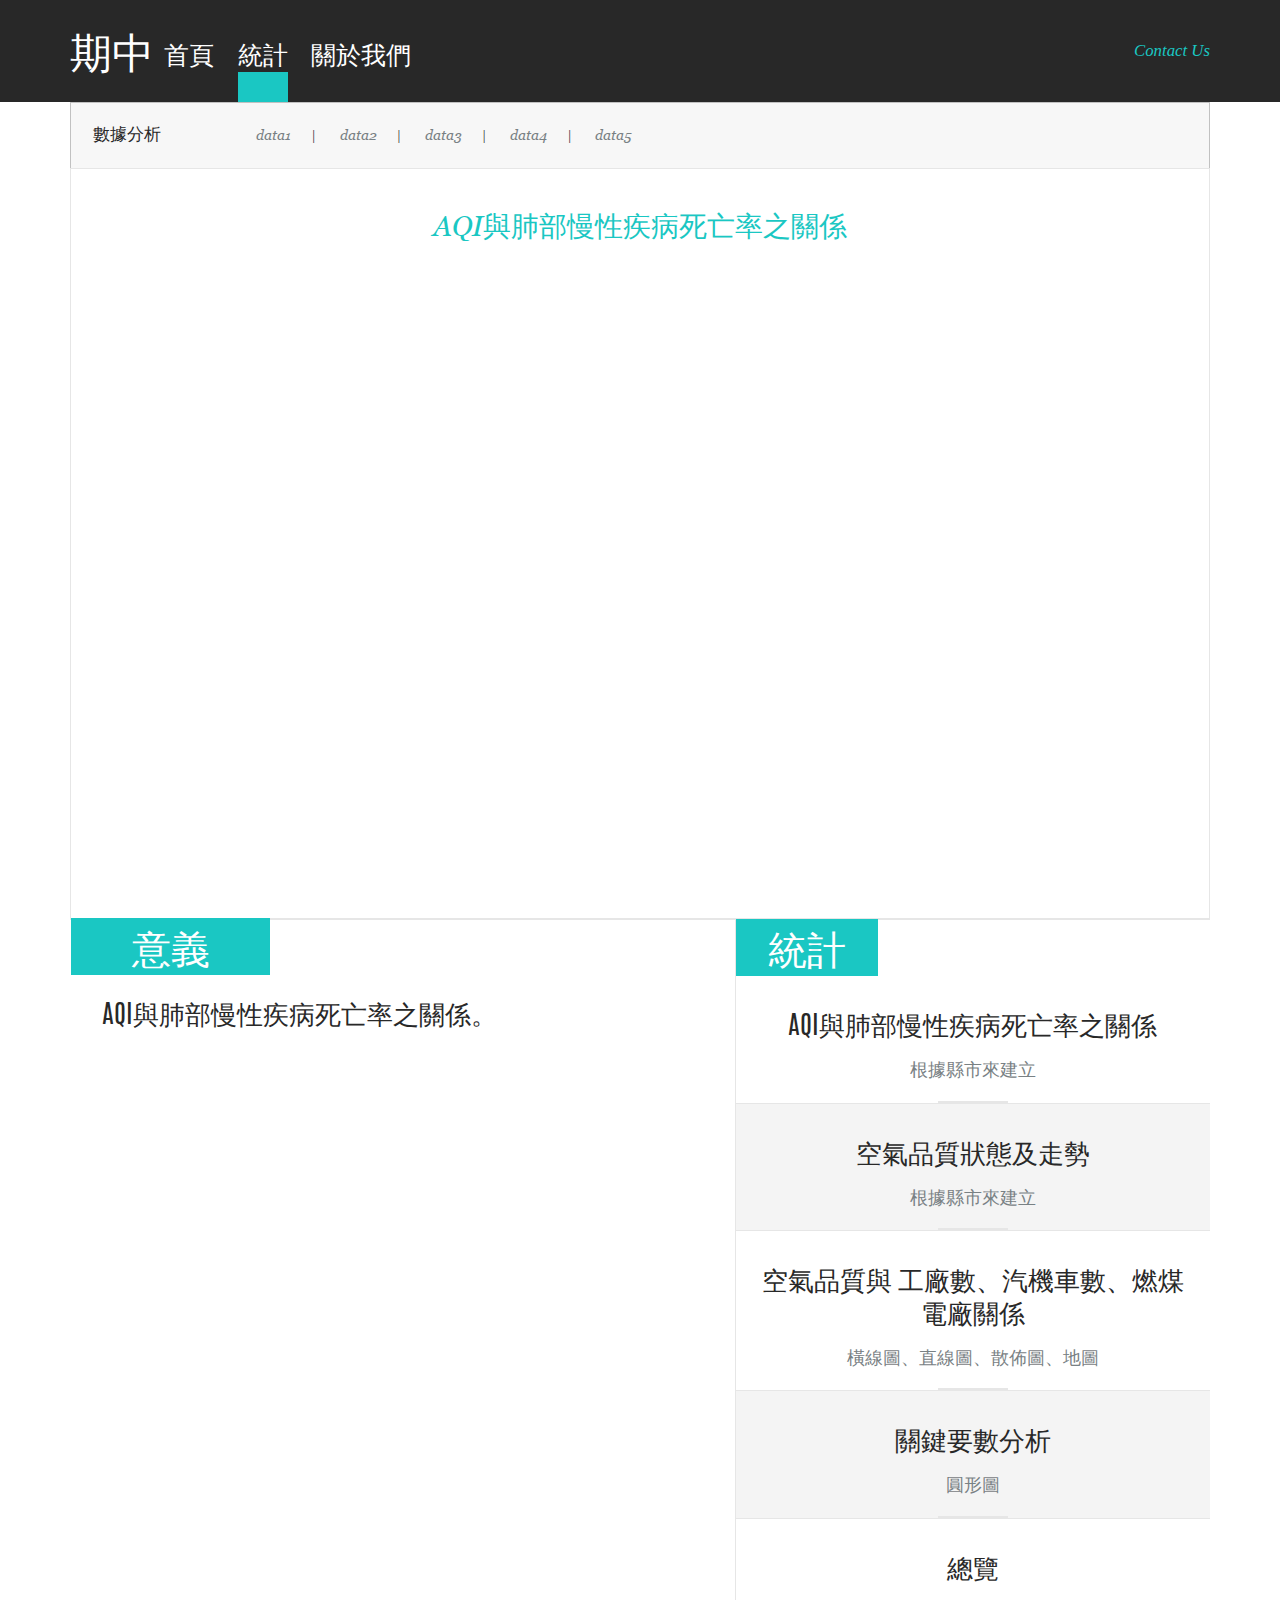
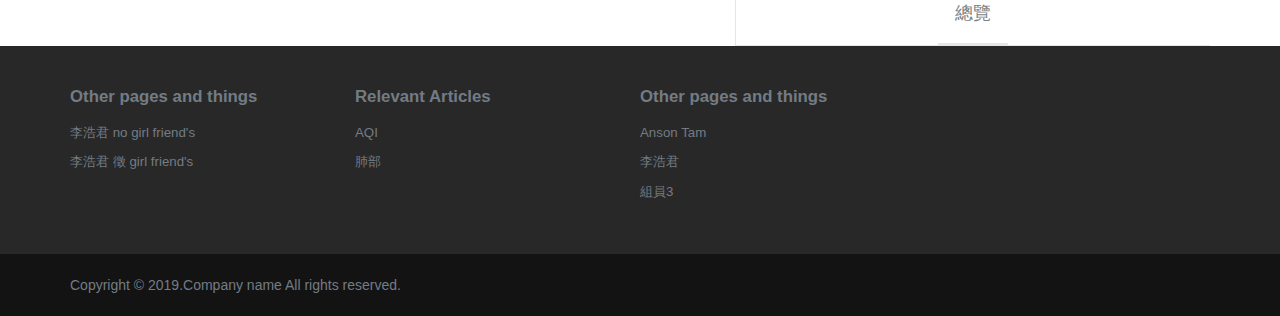
==== data1.html @ b498a992 "test" ====
<!DOCTYPE html>
<html>
<head>
<title>About</title>
<link href="css/bootstrap.css" rel='stylesheet' type='text/css' />
<!-- Custom Theme files -->
<link href="css/style.css" rel="stylesheet" type="text/css" media="all" />
<!-- Custom Theme files -->
<script src="js/jquery.min.js"></script>
<!-- Custom Theme files -->
<meta name="viewport" content="width=device-width, initial-scale=1">
<meta http-equiv="Content-Type" content="text/html; charset=utf-8" />
<meta name="keywords" content="Konstructs Responsive web template, Bootstrap Web Templates, Flat Web Templates, Andriod Compatible web template, 
Smartphone Compatible web template, free webdesigns for Nokia, Samsung, LG, SonyErricsson, Motorola web design" />
<script type="application/x-javascript"> addEventListener("load", function() { setTimeout(hideURLbar, 0); }, false); function hideURLbar(){ window.scrollTo(0,1); } </script>
</head>
<body>
	<!-- header-section-starts -->
	<div class="header">
		<div class="container">
			<div class="logo">
				<a href="index.html"><h1>期中</h1></a>
			</div>
			<div class="pages">
				<ul>
					<li><a href="index.html">首頁</a></li>
					<li><a class="active" href="data1.html">統計</a></li>
					<li><a href="404.html">關於我們</a></li>
				</ul>
			</div>
			<div class="navigation">
				<ul>
					<li><a class="active" href="contact.html">Contact Us</a></li>
				</ul>
			</div>
			<div class="clearfix"></div>
		</div>
	</div>
			<div class="clearfix"></div>
		</div>
	</div>
	<div class="container">
		<div class="header-bottom">
            <div class="type">
				<h5>數據分析</h5>
			</div>
			<span class="menu"></span>
			<div class="list-nav">
				<ul>                                                                 
					<li><a href="data1.html">data1</a></li>|
					<li><a href="data2.html">data2</a></li>|
					<li><a href="data3.html">data3</a></li>|
					<li><a href="data4.html">data4</a></li>|
					<li><a href="data5.html">data5</a></li>
					
				</ul>
			</div>
			<!-- script for menu -->
				<script>
				$( "span.menu" ).click(function() {
				  $( ".list-nav" ).slideToggle( "slow", function() {
				    // Animation complete.
				  });
				});
			</script>
			<!-- script for menu -->
			<div class="clearfix"></div>
        </div>
	</div>
	<div class="container">
		<div class="content">
			<div class="about-content">
				<!-- about -->
			<h3>AQI與肺部慢性疾病死亡率之關係</h3>	
			<center>		
			<iframe width="800" height="600" src="https://app.powerbi.com/view?r=eyJrIjoiYjI2NzE4NmYtNDRkNi00YTdlLThlYmQtZTdlM2NkMjk1MzQ0IiwidCI6Ijc1NDNlOTI1LTE1ZWYtNGI4MC1iNGU2LWZlNzFjOWUxMjQ4ZCIsImMiOjEwfQ%3D%3D" frameborder="0" allowFullScreen="true"></iframe>
			</center>
			
			<div class="clearfix"></div>
		
		<div class="more">
			
		</div>
	</div>
<!-- //about -->
		<div class="col-md-7 content-left">
				<div class="article">
					<h5 class="head">意義</h5>
					
					<a class="title">AQI與肺部慢性疾病死亡率之關係。</a>
					
					
					
				</div>
				</div>
			</div>
			<div class="col-md-5 content-right content-right-top">
				<h5 class="head">統計</h5>	
				<a href="data1.html">
					<div class="editor text-center">
						<h3>AQI與肺部慢性疾病死亡率之關係</h3>
						<p>根據縣市來建立</p>
						
						<span></span>
					</div>
				</a>
				<a class="active" href="data2.html">
					<div class="editor text-center">
						<h3>空氣品質狀態及走勢</h3>
						<p>根據縣市來建立</p>
						
						<span></span>
					</div>
				</a>
				<a href="data3.html">
					<div class="editor text-center">
						<h3>空氣品質與 工廠數、汽機車數、燃煤電廠關係</h3>
						<p>橫線圖、直線圖、散佈圖、地圖</p>
						
						<span></span>
					</div>
				</a>
				
				<a  class="active" href="data4.html">
					<div class="editor text-center">
						<h3>關鍵要數分析</h3>
						<p>圓形圖</p>
						
						<span></span>
					</div>
				
				</a>
				<a href="data5.html">
					<div class="editor text-center">
						<h3>總覽</h3>
						<p>總覽</p>
						
						<span></span>
					</div>
				</a>
			</div>
			<div class="clearfix"></div>			
		</div>
	</div>
	<div class="footer">
		<div class="footer-top">
			<div class="container">
				<div class="col-md-3 footer-links">
					<h4>Other pages and things</h4>
					<a href="https://www.facebook.com/profile.php?id=100002530492415" target="_blank">李浩君 no girl friend's</a>
					<a href="https://www.facebook.com/profile.php?id=100002530492415" target="_blank">李浩君 徵 girl friend's</a>
				</div>
				
				<div class="col-md-3 footer-links">
					<h4>Relevant Articles</h4>
					<a href="https://taqm.epa.gov.tw/taqm/tw/default.aspx">AQI</a>
					<a href="https://zh.wikipedia.org/zh-tw/%E8%82%BA">肺部</a>

				</div>
				<div class="col-md-3 footer-links">
					<h4>Other pages and things</h4>
					<a href="https://www.facebook.com/profile.php?id=100002530492415" target="_blank">Anson Tam</a>
					<a href="https://www.facebook.com/profile.php?id=100002530492415" target="_blank">李浩君</a>
					<a href="https://www.facebook.com/profile.php?id=100002530492415" target="_blank">組員3</a>
				</div>
				<div class="clearfix"></div>
			</div>
		</div>
		<div class="footer-bottom">
			<div class="container">
				<div class="copyrights">
					<p>Copyright &copy; 2019.Company name All rights reserved.</a></p>
				</div>
			</div>
		</div>
	</div>
</body>
</html>
---- css/style.css ----
body{
	padding:0;
	margin:0;
	font-family: 'Times New Roman', Arial, Helvetica;
	background:#fff;
}
@font-face {
    font-family: 'Times-Italic';
    src: url('../fonts/Times-Italic.ttf');
    font-weight: normal;
    font-style: normal;
}
@font-face {
    font-family: 'Antonio-Regular';
    src: url('../fonts/Antonio-Regular.ttf');
    font-weight: normal;
    font-style: normal;
}
@font-face {
    font-family: 'Georgia Italic';
    src: url('../fonts/Georgia Italic.ttf');
    font-weight: normal;
    font-style: normal;
}
body a{
    transition:0.5s all;
	-webkit-transition:0.5s all;
	-moz-transition:0.5s all;
	-o-transition:0.5s all;
	-ms-transition:0.5s all;
}
input[type="button"],input[type="submit"]{
	transition:0.5s all;
	-webkit-transition:0.5s all;
	-moz-transition:0.5s all;
	-o-transition:0.5s all;
	-ms-transition:0.5s all;
}
h1,h2,h3,h4,h5,h6{
	margin:0;			   
}	
p{
	margin:0;
}
ul{
	margin:0;
	padding:0;
}
label{
	margin:0;
}
/*-----start-header----*/
.header {
	background:#282828;
	padding:2em 0;
}
.pages {
	float: left;
	width: 40%;
	margin-top: 8px;
}
.pages ul li {
	display: inline-block;
}
.pages ul li a {
	font-size: 1.8em;
	text-decoration:none;
	padding: 0;
	margin: 10px;
	list-style: none;
	cursor: pointer;
	font-weight: 400;
	color: #fff;
	font-family: 'Antonio-Regular';
}
.pages ul li a.active {
	border-bottom: 30px solid #1ac7c3;
}
.header-bottom {
	border: 1px solid #c1c1c1;
	padding: 22px;
	background: #f7f7f7;
	border-bottom:none;
}
.navigation {
	margin-top:0.8em;
}
.navigation ul li {
	display:inline-block;
	margin:0 0 0 2.5em;
}
.navigation ul li a {
	color:#fff;
    font-family: 'Times-Italic';
	font-style:italic;
	text-decoration:none;
	font-size:1.2em;
	font-weight:300;
}
.navigation ul li a.active {
	color:#1ac7c3;
}
.navigation ul li a:hover {
	color:#1ac7c3;
}
.logo {
	float:left;
}
.logo a h1 {
    font-family: 'Antonio-Regular';
	text-transform:uppercase;
	color:#fff;
	font-size:3em;
	font-weight:400;
}
.logo a {
	text-decoration:none;
}
.type {
	float:left;
	width:13%;
}
.list-nav {
	float:left;
	width:80%;
}
.type h5 {
	color: #282828;
	font-size: 1.2em;
	font-weight: 500;
	font-family: 'Georgia Italic';
}
.list-nav ul li {
	display:inline-block;
	margin:0 1.5em;
}
.list-nav ul li a {
	font-family: 'Georgia Italic';
	text-decoration:none;
	color:#798184;
	font-size:1em;
}
.list-nav ul li a.active {
	  color: #1ac7c3;
}
.list-nav ul li a:hover {
	color: #1ac7c3;
}
.navigation {
	float:right;
}
.content {
	border: 1px solid #e6e6e6;
}
.content-left {
	padding:0;
}
.article img {
	width:95%;
	margin-bottom:1em;
}
h5.head {
	color:#fff;
	font-size:2.8em;
	text-transform:uppercase;
	font-weight:300;
	font-family: 'Antonio-Regular';
	background:#1ac7c3;
	width:30%;
	padding:7px;
	text-align:center;
	margin-top: -1px;
}
.article h6 {
	color: #1ac7c3;
	font-size: 1.3em;
	font-weight: 400;
	margin-left: 1.8em;
	font-family: 'Antonio-Regular';
	margin-top:3em;
}
a.title {
	color: #282828;
	font-size: 1.85em;
	text-decoration:none;
	font-weight: 400;
	margin: 0.85em 1.2em 0.9em 1.2em;
	font-family: 'Antonio-Regular';
	display:block;
	line-height: 1.25em;
}
.article p {
	color: #798184;
	font-size: 1.15em;
	font-weight: 400;
	margin-left: 1.8em;
	line-height:1.5em;
    font-family: 'Times-Italic';
	font-style:italic;
	margin-top:1.5em;
}
.article {
	padding: 0 0 3em 0;
}
.content-right {
	padding:0;
	border-left:1px solid #e6e6e6;
}
.editor { 
	border-bottom:1px solid #e6e6e6;
	padding: 2.3em 1.5em 0 1.5em;
}
.editor h3 {
	color: #282828;
	font-size: 1.85em;
	font-weight: 400;
	font-family: 'Antonio-Regular';
	display: block;
	line-height: 1.25em;
}
.editor p {
	color: #798184;
	font-size: 1.25em;
	font-weight: 400;
	margin:1em 0;
}
.editor label {
	color: #cbcbcb;
	font-size: 1.1em;
	font-weight: 400;
	font-style:italic;
}
.editor span{
	display:block;
	width:70px;
	height:2px;
	background:#e6e6e6;
    margin: 0 auto;
	margin-top:1.2em;
}
.content-right-top a.active {
	background: #f4f4f4;
}
.content-right-top a:hover {
	background: #f4f4f4;
}
.content-right-top a {
	display: block;
	text-decoration: none;
}
.e-pic {
	width:35%;
	float:left;
	margin-right:3%;
}
.e-pic img {
	width:100%;
	margin-top: -1px;
}
.e-pic-info {
	float:left;
	width:60%;
}
.e-pic-info a {
	color: #282828;
	font-size: 1.4em;
	text-decoration: none;
	font-weight: 400;
	font-family: 'Antonio-Regular';
	display: block;
	line-height:1.6em;
	margin-top:10px;
}
.e-pic-info span {
	display: block;
	width: 85px;
	height: 2px;
	background: #e6e6e6;
	margin: 0.8em 0;
}
.e-pic-info label {
	color: #cbcbcb;
	font-size: 1.1em;
	font-weight: 400;
	font-style: italic;
}
.editors-pic-grids h5 {
	color: #fff;
	font-size: 1.35em;
	text-transform: uppercase;
	font-weight: 300;
	font-family: 'Antonio-Regular';
	background: #000;
	width: 25%;
	padding: 7px;
	text-align: center;
	margin-top: 2em;
}
.editors-pic {
	border-top: 1px solid #e6e6e6;
}
.features {
	background:url('../images/features-bg.jpg') no-repeat 0px 0px;
	background-size:cover;
	-webkit-background-size: cover;
	-moz-background-size: cover;
	-o-background-size: cover;
	min-height:595px;
	padding: 4em 0 0 4em;
}
.features h5 {
	color: #fff;
	font-size: 1.3em;
	text-transform: uppercase;
	font-weight: 300;
	font-family: 'Antonio-Regular';
	background: #000;
	width: 12%;
	padding: 9px;
	text-align: center;
	margin-bottom:1.5em;
}
.features h2 {
	color: #fff;
	font-size: 2.9em;
	font-weight: 400;
	font-family: 'Antonio-Regular';
	display: block;
	width:60%;
	line-height:1.4em;
}
.footer-links {
	padding:0;
}
.footer-top {
	background:#282828;
	padding:3em 0;
}
.footer-top h4 {
	color:#737c85;
	margin-bottom:1em;
	font-size:1.2em;
	font-weight:600;
	font-family:Helvetica, sans-serif;
}
.footer-top a {
	color:#737c85;
	font-size:0.95em;
	font-weight:100;
	text-decoration:none;
	display:block;
	margin-bottom:0.8em;
	font-family: Helvetica, sans-serif;
}
.footer-top a:hover {
	color:#fff;
}
.span_66 {
	margin-top:2.8em;
}
.footer-bottom {
	background: #131313;
	padding: 1.5em 0;
}
.copyrights p {
	color: #737c85;
	font-size: 1em;
	font-weight: 400;
	font-family: Helvetica, sans-serif;
}
.copyrights p a {
	color: #737c85;
	font-family: Helvetica, sans-serif;
}
/*-- about -- */
.about-content {
	padding:3em;
	border-bottom: 1px solid #e6e6e6;
}
.about-content h3 {
	color: #1ac7c3;
	font-size: 2em;
	font-weight: 400;
	font-family: 'Georgia Italic';
	margin-bottom:1em;
	text-align: center;
}
.about-content p {
  font-family: 'Georgia Italic';
  text-decoration: none;
  color: #000;
  font-size: 1.15em;
  line-height: 1.7em;
}
.about-content p label {
	margin-top: 1.5em;
	float: left;
	width: 50%;
}
p.Nam {
	width: 100%;
	margin: 1em 0 2em 0;
}
.more a {
  font-size: 16px;
  color: #fff;
  font-weight: 300;
  background: #1ac7c3;
  border-radius: 7px;
  -webkit-border-radius: 7px;
  -moz-border-radius: 7px;
  -o-border-radius: 7px;
  -ms-border-radius: 7px;
  padding: 8px 25px;
  transition: .5s all;
  -webkit-transition: .5s all;
  -moz-transition: .5s all;
  -o-transition: .5s all;
  -ms-transition: .5s all;
}
.about-content img {
	float: left;
	width: 45%;
	margin-right: 5%;
}
/*--- Contact- Starts Here ---*/
.singel_right {
	margin-top: 0em;
}
.span_1_of_contact {
	width: 60.1%;
	font-family: 'Times-Italic';
	float:left;
}
p.comment-form-author {
	margin-bottom: 2em;
}
.contact-form label {
	display: block;
	font-size: 1em;
	color: #000;
	text-transform: uppercase;
	  font-family: 'Georgia Italic';
}
.contact-form input[type="text"] {
	padding: 10px;
	width: 95%;
	color: #9198A3;
	font-size: 0.9em;
	background: #fff;
	outline: none;
	display: block;
	border: 1px solid #eee;
}
.contact-form textarea {
	padding: 10px;
	display: block;
	width: 95%;
	background: #fff;
	border: 1px solid #eee;
	outline: none;
	color: #9198A3;
	font-size: 0.9em;
	-webkit-appearance: none;
	resize: none;
	height: 150px;
}
.contact-form input[type="submit"] {
	display: inline-block;
	padding: 13px 25px;
	background: #1ac7c3;
	color: #FFF;
	font-size: 1em;
	line-height: 18px;
	text-transform: uppercase;
	border: none;
	outline: none;
	transition: 0.2s;
	-webkit-transition: 0.2s;
	-moz-transition: 0.2s;
	-o-transition: 0.2s;
}
.contact-form input[type="submit"]:hover{
	background:#000;
}
.contact_grid {
	display: block;
	float: left;
	width: 37%;
}
.span_2_of_contact_right h3 {
	font-size: 1.25em;
	font-weight: bold;
	color: #000;
	margin-bottom: 1.5em;
}
.address {
	margin-bottom: 1em;
}
.contact_address, .contact_email {
	overflow: hidden;
	font-size: 0.95em;
	color: #999;
	line-height: 1.5em;
}
.contact_email a{
	color: #999;
	text-decoration:none;
}
.contact_email a:hover{
	color:#3498db;
	transition: 0.2s;
	-webkit-transition: 0.2s;
	-moz-transition: 0.2s;
	-o-transition: 0.2s;
}
.map{
	margin:2em 0 0 0;
}
.map iframe{
	width:100%;
	height:350px;
}
.contact-section{
	padding: 3em 2em;
	border-bottom: 1px solid #c1c1c1;
}
ul.product-top-list{
	padding:0;
	float: left;
}
ul.product-top-list li{
	display: inline-block;
	font-size:0.82em;
	color:#777;
}
ul.product-top-list li a{
	color:#000;
}
ul.product-top-list li span.act{
	background:yellow;
}
p.back{
	float: right;
	font-size:0.82em;
}
h3.c-head {
  color: #1ac7c3;
  font-size: 2em;
  font-weight: 400;
  font-family: 'Georgia Italic';
  margin-bottom: 1em;
  text-align: center;
}
.printing-content {
	padding: 2em 1.5em;
}
.print-main h3 {
	color: #1ac7c3;
	font-size: 2em;
	font-weight: 400;
	font-family: 'Georgia Italic';
	margin-bottom: 1em;
	text-align: center;
}
.print-main a {
	color: #000;
	font-size: 1.5em;
	font-weight: 400;
	font-family: 'Georgia Italic';
	margin-bottom: 0.5em;
	text-decoration:none;
}
p.sub_head a {
	font-size: 1em;
}
p.sub_head {
	margin:0.5em 0 1em 0;
}
p.ptext {
	color: #798184;
	font-size: 1.15em;
	font-weight: 400;
	line-height: 1.5em;
	font-family: 'Times-Italic';
	font-style: italic;
	margin:1em 0;
}
.print-img {
	width:36%;
	margin-right:3%;
	float:left;
}
.print-text {
	float:right;
	width:61%;
}
a.bhead {
	font-size: 1.5em;
	text-decoration: none;
	padding: 0;
	list-style: none;
	cursor: pointer;
	font-weight: 400;
	color: #000;
	font-family: 'Antonio-Regular';
}
a.bhead:hover {
	  color: #1ac7c3;
}
.print-text p {
	color: #798184;
	font-size: 1.1em;
	font-weight: 400;
	line-height: 1.5em;
	font-family: 'Times-Italic';
	font-style: italic;
	margin:0.5em 0;
}
.print-text p a{
	 color: #1ac7c3;
}
a.more {
	text-decoration:none;
	color:#000;
}
a.more:hover {
	color: #1ac7c3;
}
.print-grids {
	margin-top:4em;
}
.print-grid {
	margin-top:2.5em;
}
img.img-responsive {
	width: 100%;
}
/*--error--*/
.error{
	text-align:center;
	min-height: 630px;
}
.error h1{
	color: #282828;
	font-size: 11em;
	line-height: 1em;
	margin-top:0.4em;
}
.error-head h1 span{
	color: #1ac7c3;
}
.error-head h2{
	font-size: 1.5em;
	color: #70616A;
	margin-top:1.5em;
}
.error-head a{
	color: #fff;
	background:#C06C84;
	font-size: 1.1em;
	display:inline-block;
	text-transform: uppercase;
	padding: 10px 20px;
	margin-top:3em;
	text-decoration:none;
}
.error-head {
	padding-top: 5em;
}
/* Bounce To Left */
a.hvr-bounce-to-left {
	display: inline-block;
	vertical-align: middle;
	-webkit-transform: translateZ(0);
	transform: translateZ(0);
	box-shadow: 0 0 1px rgba(0, 0, 0, 0);
	-webkit-backface-visibility: hidden;
	backface-visibility: hidden;
	-moz-osx-font-smoothing: grayscale;
	position: relative;
	-webkit-transition-property: color;
	transition-property: color;
	-webkit-transition-duration: 0.5s;
	transition-duration: 0.5s;
	background: #17a086;
	color: #fff;
}
a.hvr-bounce-to-left:before {
	content: "";
	position: absolute;
	z-index: -1;
	top: 0;
	left: 0;
	right: 0;
	bottom: 0;
	background:#11856F;
	-webkit-transform: scaleX(0);
	transform: scaleX(0);
	-webkit-transform-origin: 100% 50%;
	transform-origin: 100% 50%;
	-webkit-transition-property: transform;
	transition-property: transform;
	-webkit-transition-duration: 0.5s;
	transition-duration: 0.5s;
	-webkit-transition-timing-function: ease-out;
	transition-timing-function: ease-out;
}
a.hvr-bounce-to-left:hover,a.hvr-bounce-to-left:focus,a.hvr-bounce-to-left:active {
	color: white;
}
.hvr-bounce-to-left:hover:before,a.hvr-bounce-to-left:focus:before,a.hvr-bounce-to-left:active:before {
	-webkit-transform: scaleX(1);
	transform: scaleX(1);
	-webkit-transition-timing-function: cubic-bezier(0.52, 1.64, 0.37, 0.66);
	transition-timing-function: cubic-bezier(0.52, 1.64, 0.37, 0.66);
}
.single-page {
	padding:3em;
	border-bottom: 1px solid #e6e6e6;
}
p.span {
	color: #798184;
	font-size: 1.1em;
	font-weight: 400;
	line-height: 1.5em;
	font-family: 'Times-Italic';
	font-style: italic;
	margin: 0.5em 0;
}
p.span a:hover {
	text-decoration: underline;
}
p.span a {
	color: #1ac7c3;
	font-size: 1.1em;
	font-weight: 400;
	line-height: 1.5em;
	font-family: 'Times-Italic';
	font-style: italic;
	margin: 0.5em 0;
}
.features-list h3 {
	color: #282828;
	font-size: 1.85em;
	font-weight: 400;
	font-family: 'Antonio-Regular';
	display: block;
	line-height: 1.25em;
}
.features-list ul li a {
	color: #000;
	font-size: 1.15em;
	font-weight: 400;
	font-family: 'Times-Italic';
	font-style: italic;
	margin: 1em 0;
	display:block;
}
#commentform input[type="text"] {
	padding: 8px 15px;
	width: 60%;
	color: #444;
	font-size: 1em;
	border: 1px solid #eee;
	background: #eee;
	outline: none;
	display: block;
}
.leave h4 {
	color: #282828;
	font-size: 1.85em;
	font-weight: 400;
	font-family: 'Antonio-Regular';
	display: block;
	line-height: 1.25em;
}
#commentform label {
	display: block;
	font-size: 1em;
	color: #888;
}
#commentform span {
	color: #A60000;
	position: absolute;
}
#commentform input[type="text"] {
	padding: 8px 15px;
	width: 60%;
	color: #444;
	font-size: 1em;
	border: 1px solid #eee;
	background: #eee;
	outline: none;
	display: block;
}
#commentform textarea {
	padding: 13px 20px;
	width:60%;
	color: #444;
	font-size:0.85em;
	outline: none;
	height:150px;
	display: block;
	resize: none;
	font-weight:400;
	border: 1px solid #eee;
	background: #eee;
}
#commentform input[type="submit"] {
	padding: 12px 50px;
	color: #FFF;
	background: #444;
	outline: none;
	border: none;
	text-transform: uppercase;
	cursor: pointer;
	-webkit-appearance: none;
	font-size: 1.2em;
	font-weight: 500;
}
#commentform input[type="submit"]:hover {
	background:#222;
}
.comments1 {
	margin-top: 3em;
}
#commentform p {
	position: relative;
	padding: 8px 0;
	font-size: 1em;
}
.comments-main {
	border: 1px solid #D5D4D4;
	padding: 17px 0px;
	margin: 15px 0px 40px 0;
}
.cmnts-right a {
	padding: 6px 12px;
	color: #fff;
	font-weight: 600;
	font-size: 14px;
	background: #999;
	transition: 0.5s all;
	-webkit-transition: 0.5s all;
	-moz-transition: 0.5s all;
	-ms-transition: 0.5s all;
	-o-transition: 0.5s all;
	outline: none;
}
.cmts-main-left img{
	border: 3px solid#ccc;
}
.cmnts-right a:hover{
	background: #333;
	text-decoration:none;
}
.cmts-main-right h5 {
	font-size: 1em;
	color: #4e4e4b;
	margin: 0px;
	font-weight: 600;
}
.comments1 h4 {
	color: #282828;
	font-size: 1.85em;
	font-weight: 400;
	font-family: 'Antonio-Regular';
	display: block;
	line-height: 1.25em;
}
.cmts-main-right p{
	color: #333333;
	font-weight: 400;
	font-size: 0.9em;
	line-height: 1.9em;
	opacity: 0.6;
	margin: 2px 0 15px 0px;
}
.cmnts-left p {
	font-size: 13px;
	color:#999;
	font-weight: 600;
	margin: 15px 0px;
}
.single-content-left {
	padding:2.5em;
}
.features-list {
	margin-bottom: 3em;
}
.features-list ul {
	margin-left:1em;
}
.cmts-main-left img {
	width: 100%;
}
/*-- responsive-design starts-here --*/

@media screen and (max-width: 1024px) {
	.logo a h1 {
		font-size: 2.8em;
	}
	.pages ul li a.active {
		border-bottom: 25px solid #1ac7c3;
	}
	.pages ul li a {
		font-size: 1.65em;
		margin: 0 0.8em;
	}
	.header {
		padding: 1.6em 0;
	}
	.header-bottom {
		padding: 16px;
	}
	.list-nav ul li {
		margin: 0 1.3em;
	}
	h5.head {
		font-size: 1.3em;
		width: 24%;
	}
	.article h6 {
		font-size: 1.25em;
		margin-left: 1.5em;
		margin-top: 2em;
	}
	a.title {
		font-size: 1.5em;
		margin: 0.75em 1.2em 0.9em 1.2em;
		text-indent:2em; 
	}
	.article p {
		margin-left: 1.5em;
		margin-top: 1em;
	}
	.article {
		padding: 0 0 1.5em 0;
	}
	.editor h3 {
		font-size: 1.6em;
	}
	.editor p {
		font-size: 1.15em;
		margin: 0.75em 0;
	}
	.editor {
		padding: 2em 1em 0 1em;
	}
	.editors-pic-grids h5 {
		font-size: 1.3em;
		width: 26%;
		margin-top: 1em;
	}
	.e-pic-info a {
		font-size: 1.2em;
		margin-top: 8px;
	}
	.features {
		min-height: 489px;
	}
	.features h5 {
		width: 15%;
	}
	.features h2 {
		font-size: 2.4em;
		width: 64%;
	}
	a.bhead {
		font-size: 1.2em;
	}
	.print-text p {
		font-size: 0.95em;
		margin: 0.4em 0;
	}
	.print-main a {
		font-size: 1.35em;
	}
	.about-content p {
		font-size: 1.1em;
	}
	.about-content p label {
		margin-top: 1em;
		font-size: 0.875em;
	}
	.map iframe {
		height: 290px;
	}
}
@media screen and (max-width: 768px) {
	.footer-links {
		width: 50%;
		float: left;
		margin-top:2em;
		padding: 0 15px;
	}
	.footer-top {
		padding: 1em 0 2em 0;
	}
	.type {
		width: 17%;
	}
	.header-bottom {
		padding: 13px;
	}
	.list-nav {
		width: 83%;
	}
	.list-nav ul li {
		margin: 0 1em;
	}
	.editors-pic-grids {
		width: 61%;
		border-right: 1px solid #e6e6e6;
	}
	.editors-pic-grids h5 {
		margin-top: 0;
	}
	.features {
		min-height: 375px;
		  padding: 2em 0 0 2em;
	}
	.features h5 {
		width: 18%;
		font-size: 1.2em;
	}
	.features h2 {
		font-size: 2em;
	}
	.navigation ul li {
		margin: 0 0 0 1.2em;
	}
	.navigation ul li a {
		font-size:1.1em;
	}
	.pages ul li a.active {
		border-bottom: 18px solid #1ac7c3;
	}
	.pages ul li a {
		font-size: 1.5em;
		margin: 0 0.4em;
	}
	.pages {
		float: left;
		width: 39%;
		margin-top: 6px;
		margin-left:3%;
	}
	.logo a h1 {
		font-size: 2.4em;
	}
	.header {
		padding: 1.6em 0 1.2em 0;
	}
	.about-content {
		padding: 2em;
	}
	.error h1 {
		font-size: 10em;
	}
	.error-head h2 {
		font-size: 1.3em;
		margin-top: 0em;
	}
	.error {
		min-height: 550px;
	}
	.about-content img {
		width: 48%;
	}
	.about-content p {
		margin-right: 2%;
	}
	.contact-section {
		padding: 2em 1.5em;
	}
	.map iframe {
		height: 250px;
	}
	.cmts-main-left {
		width: 20%;
		float: left;
	}
	.cmts-main-right {
		width: 80%;
		float: left;
	}
	.cmnts-left {
		width: 50%;
		float: left;
	}
	.cmnts-left p{
		margin:0;
	}
	.single-page {
		padding: 2em;
	}
}
@media screen and (max-width: 640px) {
	.editors-pic-grids {
		width: 70%;
	}
	.features {
		min-height: 308px;
		padding: 1.2em 0 0 1.2em;
	}
	.features h5 {
		width: 20%;
		font-size: 1.1em;
		  margin-bottom: 1em;
	}
	.features h2 {
		font-size: 1.7em;
	}
	.article h6 {
		margin-top: 1.4em;
	}
	.about-content p label {
		width: 100%;
	}
	.print-main h3,.about-content h3 {
		margin-bottom: 0.5em;
	}
	.type {
		width: 22%;
		margin-top:4px;
	}
	.list-nav {
		width: 78%;
	}
	.pages ul li a {
		font-size: 1.2em;
		margin: 0 0.2em;
	}
	.pages ul li a.active {
		border-bottom: 13px solid #1ac7c3;
	}
	.logo a h1 {
		font-size: 2em;
	}
	.navigation ul li a {
		font-size: 1em;
	}
	.navigation ul li {
		margin: 0 0 0 1em;
	}
	.navigation {
		margin-top: 0.5em;
	}
	.header {
		padding: 1.4em 0 0.9em 0;
	}
	span.menu{
		width:28px;
		height:28px;
		background:url(../images/nav.png)no-repeat;
		display: inline-block;
		float:right;
		cursor: pointer;
	}
	.list-nav{
		width:100%;
		display: none;
		text-align:center;
		background:#fff;
		padding:0;
		margin-top:10px;
	}
	.list-nav ul{
		float:none;
		width:100%;
	}
	.list-nav ul li{
		display:block;
		float: none;
	}
	.list-nav ul li a{
		color:#000;
		display: block;
		padding: 10px 0px;
		border-bottom: 3px solid #fff;
	}
}
@media screen and (max-width: 480px) {
	.editors-pic-grids {
		width: 100%;
		border-right:none;
	}
	.footer-links {
		width: 100%;
		margin-top: 1.5em;
		text-align: center;
	}
	.span_66{
		margin-top:0;
	}
	.type {
		width: 35%;
		margin-top: 4px;
	}
	.header-bottom {
		padding: 9px;
	}
	h5.head {
		font-size: 1.1em;
		width: 27%;
	}
	.article h6 {
		margin-top: 1.2em;
		font-size: 1.2em;
		margin-left: 1em;
	}
	a.title {
		font-size: 1.3em;
		margin: 0.5em 1.2em 0.8em 1em;
	}
	.article p {
		margin-left: 1em;
		margin-top: 0.8em;
		font-size: 1em;
	}
	.editor h3 {
		font-size: 1.4em;
	}
	.editor p {
		font-size: 1.1em;
		margin: 0.4em 0;
	}
	.editor label {
		font-size: 1em;
	}
	.editor span {
		margin-top: 1em;
	}
	.features {
		min-height: 225px;
		padding: 1em 0 0 1em;
	}
	.features h5 {
		width: 24%;
		font-size: 1em;
		margin-bottom: 0.8em;
	}
	.features h2 {
		font-size: 1.4em;
	}
	.contact-section {
		padding: 1em;
	}
	.span_2_of_contact_right h3 {
		margin-bottom: 0.5em;
	}
	.map iframe {
		height: 200px;
	}
	p.comment-form-author {
		margin-bottom: 1.5em;
	}
	.contact-form input[type="submit"] {
		padding: 10px 25px;
	}
	.about-content {
		padding: 1em 1em 2em 1em;
	}
	.about-content h3 {
		font-size: 1.8em;
	}
	.about-content p {
		font-size: 0.95em;
	}
	.about-content img {
		width: 66%;
	}
	.printing-content {
		padding: 1.8em 1em;
	}
	.print-main a {
		font-size: 1.2em;
	}
	p.sub_head {
		margin: 0.1em 0 1em 0;
	}
	.print-text p {
		font-size: 0.75em;
	}
	a.bhead {
		font-size: 1.1em;
	}
	.print-main h3 {
		font-size: 1.75em;
	}
	.error h1 {
		font-size: 8em;
		margin-top:0.3em;
	}
	.pages {
		display: none;
	}
	.navigation {
		margin-top: 0.3em;
	}
	.header {
		padding: 1.2em 0;
	}
	.single-page {
		padding: 2em 1em;
	}
}
@media screen and (max-width: 320px) {
	.type {
		width: 42%;
		margin-top: 5px;
		margin-left:5px;
	}
	.container {
		padding-right: 10px;
		padding-left: 10px;
	}
	.navigation ul li:first-child {
		display: none;
	}
	.logo a h1 {
		font-size: 2.0em;
	}
	.navigation ul li a {
		font-size: 1.1em;
	}
	.type h5 {
		font-size: 1.1em;
	}
	.header-bottom {
		padding: 7px;
	}
	.about-content img {
		width: 100%;
		margin:0 0 1em 0;
	}
	h5.head {
		font-size: 1.05em;
		width: 37%;
	}
	.article h6 {
		margin-top: 1em;
		font-size: 1.1em;
		margin-left: 0.5em;
	}
	a.title {
		font-size: 1.1em;
		margin: 0.4em 0em 0.5em 0.5em;
	}
	.editor h3 {
		font-size: 1.25em;
	}
	.editors-pic-grids h5 {
		font-size: 1.2em;
		width: 34%;
	}
	.e-pic-info a {
		font-size: 1em;
		margin-top: 4px;
		height: 41px;
		overflow: hidden;
	}
	.e-pic-info span {
		height: 1px;
		margin: 0.5em 0;
	}
	.e-pic-info label {
		font-size: 1em;
	}
	.copyrights p {
		text-align: center;
		line-height:1.7em;	
	}
	.footer-bottom {
		padding: 1.2em 0;
	}
	.features h5 {
		width: 37%;
		font-size: 0.95em;
		margin-bottom: 0.5em;
	}
	.features h2 {
		font-size: 1.2em;
		width: 100%;
	}
	.features {
		min-height: 190px;
	}
	.span_1_of_contact {
		width: 100%;
		margin-bottom:1.5em;
	}
	.contact_grid {
		width:100%;
	}
	.contact-form input[type="text"] {
		padding: 8px;
		width: 100%;
	}
	.print-img {
		width: 56%;
		margin-right: 0;
		margin-bottom:0.7em;
	}	
	.print-text {
		width: 100%;
	}
	.error h1 {
		font-size: 7em;
		margin-top: 0em;
	}
	.error-head a {
		font-size: 1em;
		padding: 7px 16px;
		margin-top: 2em;
	}
	.error {
		min-height: 400px;
	}
	.single-page {
		padding: 1.5em 1em;
	}
	#commentform input[type="text"],#commentform textarea {
		width: 100%;
	}
	.single-content-left {
		padding: 1.5em 1em;
	}
	.cmts-main-left {
		width: 23%;
		padding: 0 0 0 6px;
	}
	.cmts-main-right {
		width: 76%;
		padding: 0 0 0 10px;
	}
	.cmts-main-right p {
		line-height: 1.5em;
		margin: 2px 0 10px 0px;
		height: 34px;
		overflow: hidden;
	}
	.cmnts-left {
		width: 59%;
		padding: 0;	
		  height: 18px;
	}	
	.cmnts-left p {
		font-size: 9px;
		margin-top:0.3em;
	}
	.cmnts-right a {
		padding: 4px 10px;
	}
}


/*--banner-Part-Starts-Here--*/
.banner{
	background:url(../images/banner.png) no-repeat;
	background-size:70%;
	background-position:50% 30%;
	min-height:500px;
}
.header-left {
  	float: left;
  	padding-top: 10px;
}
.header-right{
	float:right;
}
.header-left a h1{
	color:#fff;
	font-size:1.8em;
	font-weight:400;
	margin:0;
}
.header-right p {
  	color: #d8d6d6;
  	font-size: 18px;
  	font-weight: 400;
  	text-align: right;
}
.header-right p a{
	color:#fff;
}
.header-right p a:hover{
	color:#f25555;
	transition: 0.5s all ease;
	-webkit-transition: 0.5s all ease;
	-moz-transition: 0.5s all ease;
	-o-transition: 0.5s all ease;
	-ms-transition: 0.5s all ease;
}

.b-btn{
	margin-top:4%;
}
.b-btn a {
  	color: #fff;
  	padding: 14px 6em;
  	background: #f25555;
  	font-size: 24px;
  	font-weight: 400;
  	border: 2px solid #fff;
  	border-radius: 3px;
  	-webkit-border-radius: 3px;
	-moz-border-radius: 3px;
	-o-border-radius: 3px;
	-ms-border-radius: 3px;
}
.b-btn a:hover{
  	background: #1d130f;
  	transition: 0.5s all ease;
	-webkit-transition: 0.5s all ease;
	-moz-transition: 0.5s all ease;
	-o-transition: 0.5s all ease;
	-ms-transition: 0.5s all ease;
}
/* Sweep To Right */
a.hvr-sweep-to-right {
  display: inline-block;
  vertical-align: middle;
  -webkit-transform: translateZ(0);
  transform: translateZ(0);
  box-shadow: 0 0 1px rgba(0, 0, 0, 0);
  -webkit-backface-visibility: hidden;
  backface-visibility: hidden;
  -moz-osx-font-smoothing: grayscale;
  position: relative;
  -webkit-transition-property: color;
  transition-property: color;
  -webkit-transition-duration: 0.3s;
  transition-duration: 0.3s;
  background:#f25555;
  color: #fff;
}
a.hvr-sweep-to-right:before {
  content: "";
  position: absolute;
  z-index: -1;
  top: 0;
  left: 0;
  right: 0;
  bottom: 0;
  background: #1d130f;
  -webkit-transform: scaleX(0);
  transform: scaleX(0);
  -webkit-transform-origin: 0 50%;
  transform-origin: 0 50%;
  -webkit-transition-property: transform;
  transition-property: transform;
  -webkit-transition-duration: 0.3s;
  transition-duration: 0.3s;
  -webkit-transition-timing-function: ease-out;
  transition-timing-function: ease-out;
}
a.hvr-sweep-to-right:hover,a.hvr-sweep-to-right:focus,a.hvr-sweep-to-right:active {
  color: white;
}
a.hvr-sweep-to-right:hover:before,a.hvr-sweep-to-right:focus:before,a.hvr-sweep-to-right:active:before {
  -webkit-transform: scaleX(1);
  transform: scaleX(1);
  
}
.banner-top{
  	text-align: center;
  	margin-top: 30px;
}

/*--banner-Part-ends-Here--*/
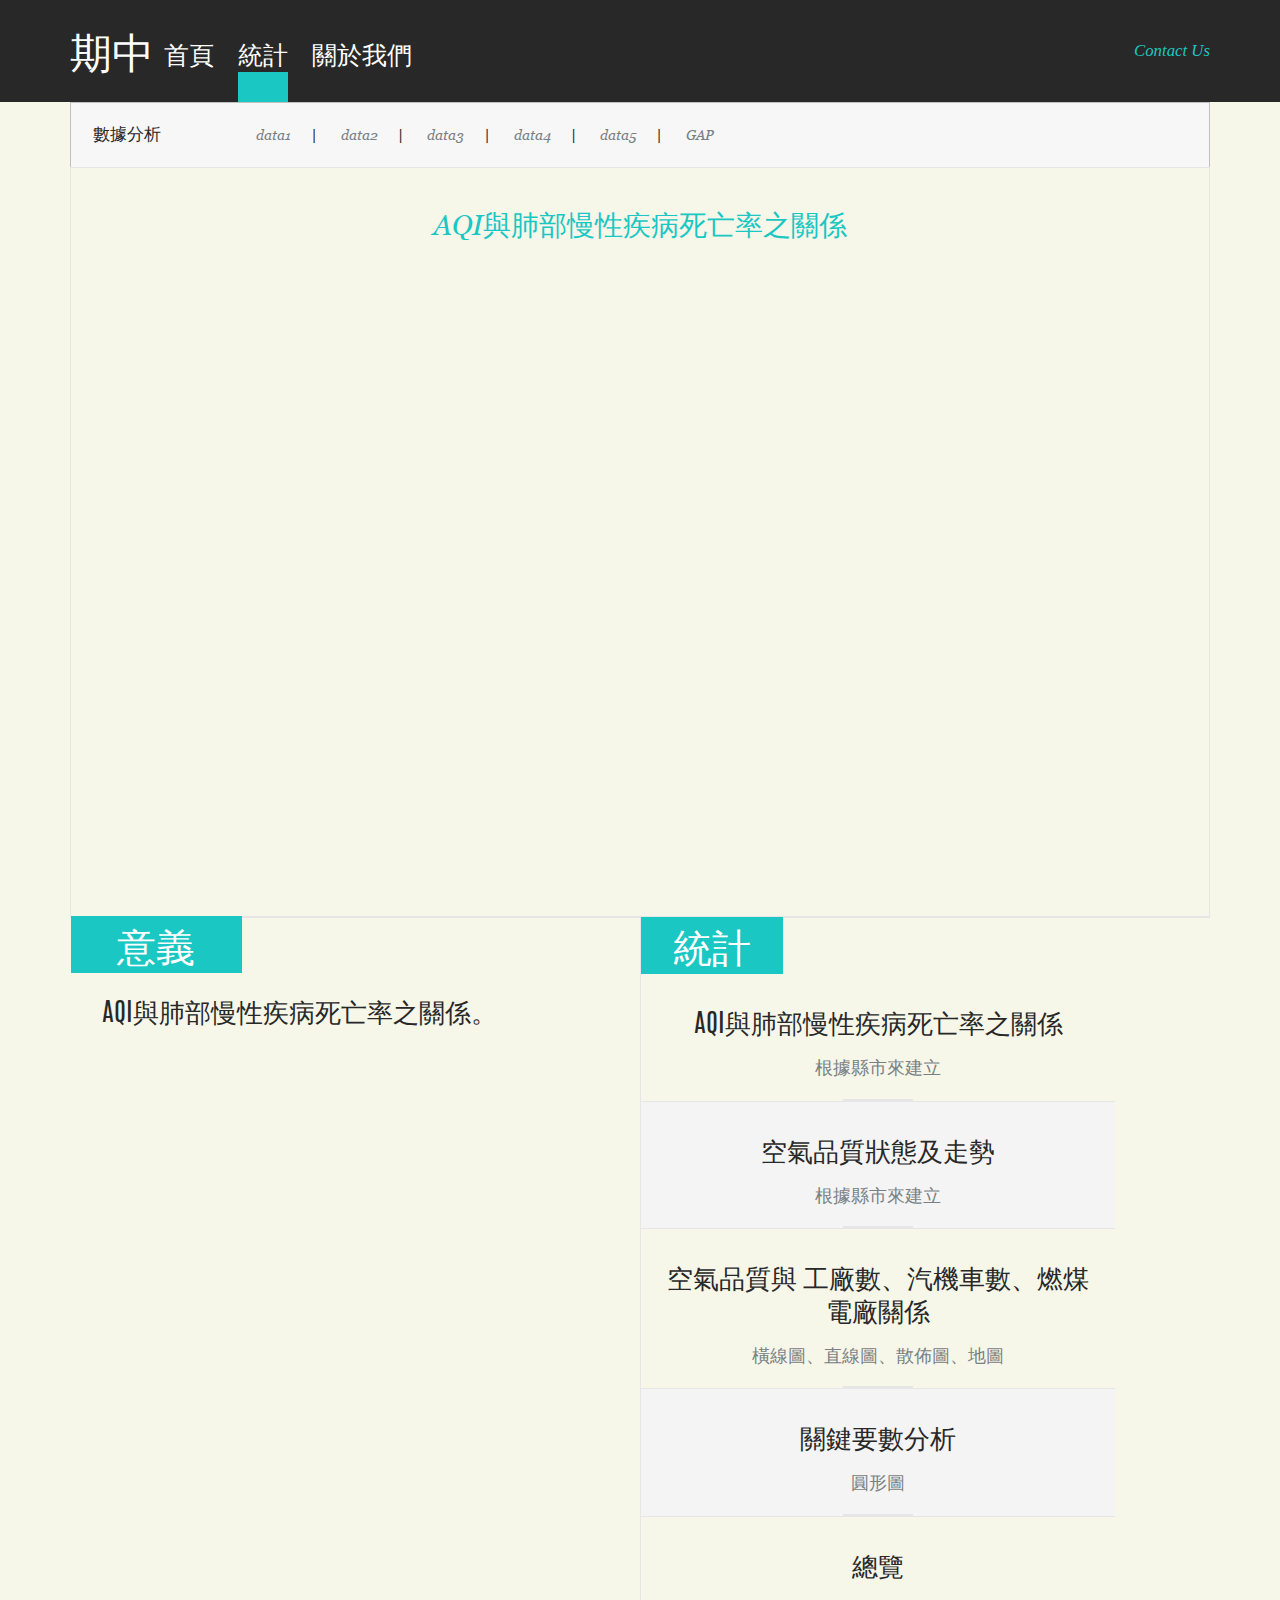
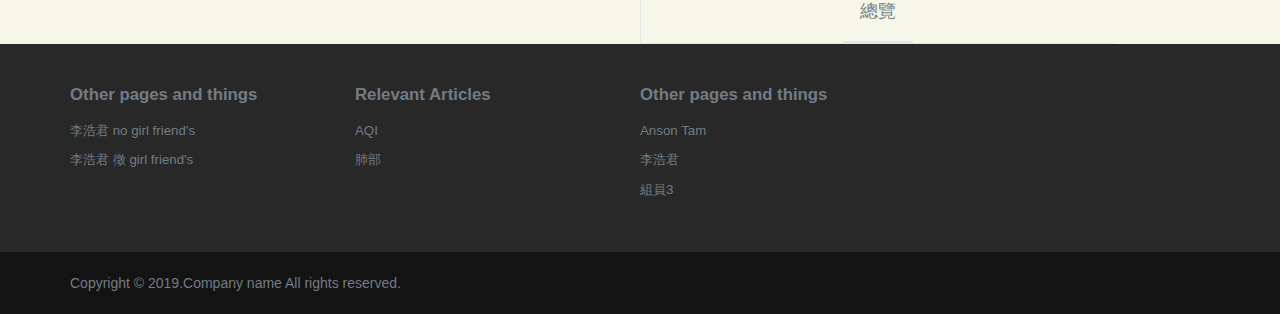
==== commit 526af57b: "test" ====
--- a/data1.html
+++ b/data1.html
@@ -51,7 +51,8 @@
 					<li><a href="data2.html">data2</a></li>|
 					<li><a href="data3.html">data3</a></li>|
 					<li><a href="data4.html">data4</a></li>|
-					<li><a href="data5.html">data5</a></li>
+					<li><a href="data5.html">data5</a></li>|
+					<li><a href="GAP.html">GAP</a></li>
 					
 				</ul>
 			</div>
--- a/css/style.css
+++ b/css/style.css
@@ -1,8 +1,11 @@
-body{
+body, 
+html{
 	padding:0;
+	height: 100%;
 	margin:0;
 	font-family: 'Times New Roman', Arial, Helvetica;
-	background:#fff;
+	background-color:#f6f6e9;
+	 
 }
 @font-face {
     font-family: 'Times-Italic';
@@ -154,6 +157,11 @@
 }
 .content-left {
 	padding:0;
+	width:50%;
+}
+
+.content img{
+	width:65%;
 }
 .article img {
 	width:95%;
@@ -300,7 +308,7 @@
 	border-top: 1px solid #e6e6e6;
 }
 .features {
-	background:url('../images/features-bg.jpg') no-repeat 0px 0px;
+	background:url('../images/bg01.jpg') no-repeat 0px 0px;
 	background-size:cover;
 	-webkit-background-size: cover;
 	-moz-background-size: cover;
@@ -1572,4 +1580,138 @@
 
 /*--banner-Part-ends-Here--*/
 
-
+/*-- bg--*/
+.bg-image {
+  /* Full height */
+  height: 50%; 
+  
+  /* Center and scale the image nicely */
+  background-position: center;
+  background-repeat: no-repeat;
+  background-size: cover;
+}
+
+/* Hover Tabs */
+
+* {box-sizing: border-box}
+body {font-family: "Lato", sans-serif;}
+
+/* Style the tab */
+.tab {
+  float: left;
+  border: 1px solid #ccc;
+  background-color: #f1f1f1;
+  width: 30%;
+  height: 300px;
+}
+
+/* Style the buttons inside the tab */
+.tab button {
+  display: block;
+  background-color: inherit;
+  color: black;
+  padding: 22px 16px;
+  width: 100%;
+  border: none;
+  outline: none;
+  text-align: left;
+  cursor: pointer;
+  font-size: 17px;
+}
+
+/* Change background color of buttons on hover */
+.tab button:hover {
+  background-color: #ddd;
+}
+
+/* Create an active/current "tab button" class */
+.tab button.active {
+  background-color: #ccc;
+}
+
+/* Style the tab content */
+.tabcontent {
+  float: left;
+  padding: 0px 12px;
+  border: 1px solid #ccc;
+  width: 70%;
+  border-left: none;
+  height: 300px;
+  display: none;
+}
+
+/* Clear floats after the tab */
+.clearfix::after {
+  content: "";
+  clear: both;
+  display: table;
+}
+
+/* Hover Tabs end */
+
+
+
+#fullscreen:-webkit-full-screen{
+            width: 100%;
+            height: 100%;
+            
+        }
+        img{
+            width: 300px;
+            vertical-align: bottom;
+        }
+        
+        /* 全屏状态设置图片宽度 */
+        #fullscreen:-webkit-full-screen img {
+        	height: 100%;
+            width: 100%;
+        }
+
+        #fullscreen2:-webkit-full-screen img {
+        	height: 100%;
+            width: 100%;
+        }
+        #fullscreen3:-webkit-full-screen img {
+        	height: 100%;
+            width: 100%;
+        }
+
+        #fullscreen_2:-webkit-full-screen img {
+        	height: 100%;
+            width: 100%;
+        }
+
+        #fullscreen2_2:-webkit-full-screen img {
+        	height: 100%;
+            width: 100%;
+        }
+        #fullscreen3_2:-webkit-full-screen img {
+        	height: 100%;
+            width: 100%;
+        }
+       
+
+
+
+
+
+
+        #fullscreen:-webkit-full-screen:-webkit-backdrop{
+            background: maroon;
+        }
+        #fullscreen:-ms-fullscreen:backdrop{
+            background: maroon;
+
+  
+  .sidebar {
+  height: 100%;
+  width: 160px;
+  position: fixed;
+  z-index: 1;
+  top: 0;
+  left: 0;
+  background-color: #111;
+  overflow-x: hidden;
+  padding-top: 16px;
+}
+
